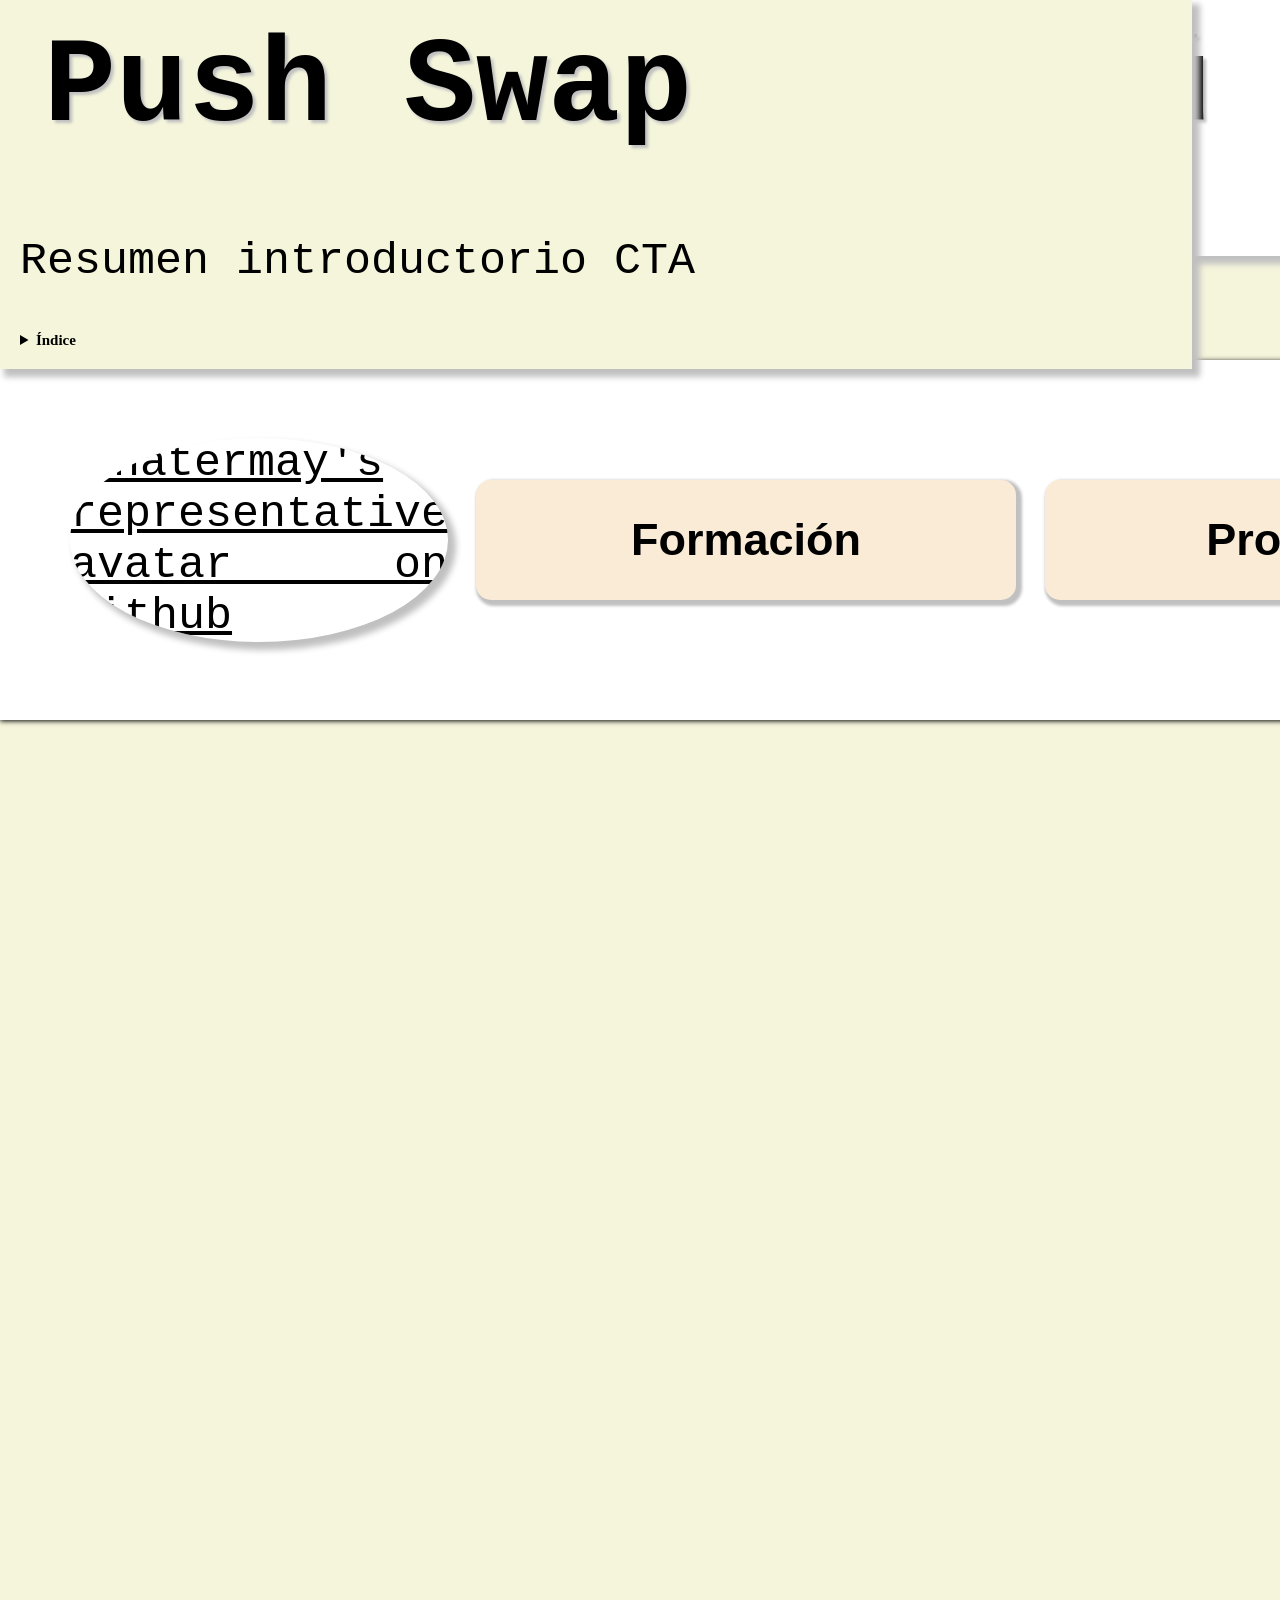
==== education/42/common_core/push_swap.html @ b55820af "Preview" ====
<!DOCTYPE html>
<html lang="es">
<head>
    <meta charset="UTF-8">
    <meta name="viewport" content="width=device-width, initial-scale=1.0">
    <title>Vista Previa</title>
    <link rel="stylesheet" href="push_swap.css">
</head>
<body>
		<header>
				<div class="left-content">
						<a href="index.html" alt="anatermay's representative avatar on github">
								<img src="https://avatars.githubusercontent.com/u/166392499?v=4" alt="anatermay's representative avatar on github" class="logo_img">
						</a>
				</div>
				<div class="right-content">
						<a href="" alt="education's link"><button>Formación</button></a>
						<a href="" alt="projects' link"><button>Proyectos</button></a>
						<a href="" alt="challenges' link"><button>Retos</button></a>
						<a href="" alt="events' link"><button>Eventos</button></a>
						<a href="" alt="anatermay's link"><button>AnaTerMay</button></a>
					</div>
		</header>
    <div class="container">
        <div class="right_bar">
            <h1>Menú</h1>
        </div>
        <div class="left_bar">
            <h1>Push Swap</h1>
            <p>Resumen introductorio CTA</p>
            <details>
                <summary><b>Índice</b></summary>
                <ul>
                    <li><a href="" alt="">A</a></li>
                </ul>
            </details>
        </div>
    </div>
</body>
</html>
---- education/42/common_core/push_swap.css ----
body {
    background-color: beige;
    font-family: Georgia, 'Times New Roman', Times, serif, monospace;
    font-size: 15px;
    width: 100%;
    margin: 0;
    padding-top: 360px;
}

button {
    background-color: antiquewhite;
    box-shadow: 3px 3px 3px 3px #c0c0c0;
    font-size: 45px;
    font-weight: bold;
    color: #000000;
    padding: 10px 20px;
    margin: 10px;
    height: 120px;
    width: 540px;
    padding: 10px 20px;
    border-radius: 15px 15px 15px 15px;
    border: none;
    cursor: pointer;
}

button:hover {
    background-color: #000000;
    color: fuchsia;
    font-style: bold;
    border: 9px solid greenyellow;
    box-shadow: 3px 3px 3px 3px bisque;
    cursor: hand;
}

header {
    display: flex;
    align-items: center;
    justify-content: space-between;
    background-color: white;
    color: black;
    font-size: 21px;
    height: 360px;
    width: 100%;
    padding: 0 10px;
    position: static;
    top: 0;
    z-index: 1000; /* Asegura que el header esté por encima del contenido */
    -webkit-box-shadow: 0px 1px 5px 0px rgba(0, 0, 0, 0.17);
    -moz-box-shadow: 0px 1px 5px 0px rgba(0, 0, 0, 0.17);
    box-shadow: 0px 1px 5px 0px #000000;
}

header .left-content {
    flex: 0 0 21%; /* Ocupa el 30% del ancho */
    display: flex;
    align-items: center;
}

header .right-content {
    flex: 1 1 79%; /* Ocupa el resto del espacio */
    display: flex;
    justify-content: space-between;
    align-items: center;
    margin-right: 18px;
    margin-left: 9px;
    padding-right: 9px;
}

header .right-content a {
    margin-left: 9px; /* Margen entre los botones */
}

.logo_img {
    border-radius: 100% 100% 100% 100%;
    box-shadow: #c0c0c0 6px 6px 6px 2px;
    width: 300px;
    height: 300px;
    margin-left: 60px;
}

h1 {
    font-size: 120px;
    color: #000000;
    text-align: left;
    padding-left: 12px;
    margin-left: 12px;
    font-family: 'Courier New', Courier, monospace;
    font-style: bold;
    text-shadow: 3px 3px 3px #c0c0c0;
}

p, a {
    font-size: 45px;
    color: #000000;
    text-align: justify;
    font-family: Georgia, monospace;
    font-style: normal;
}

.container {
    display: flex;
    justify-content: space-between;
    margin-top: 360px;
    padding: 20px;
    width: 100%;
    height: calc(100vh - 360px);
}

.right_bar {
    width: 360px;
    background-color: #ffffff;
    box-shadow: #c0c0c0 6px 6px 6px 2px;
    padding: 20px;
    position: fixed;
    top: 0;
    right: 0;
    overflow-y: auto;
}

.right_bar h1 {
    margin-top: 0;
}

.left_bar {
    flex: 1;
    width: 90%;
    background-color: beige;
    padding: 20px;
    box-shadow: #c0c0c0 6px 6px 6px 2px;
    position: fixed;
    top: 0;
    left: 0;
    overflow-y: auto;
}

.left_bar h1 {
    margin-top: 0;
}
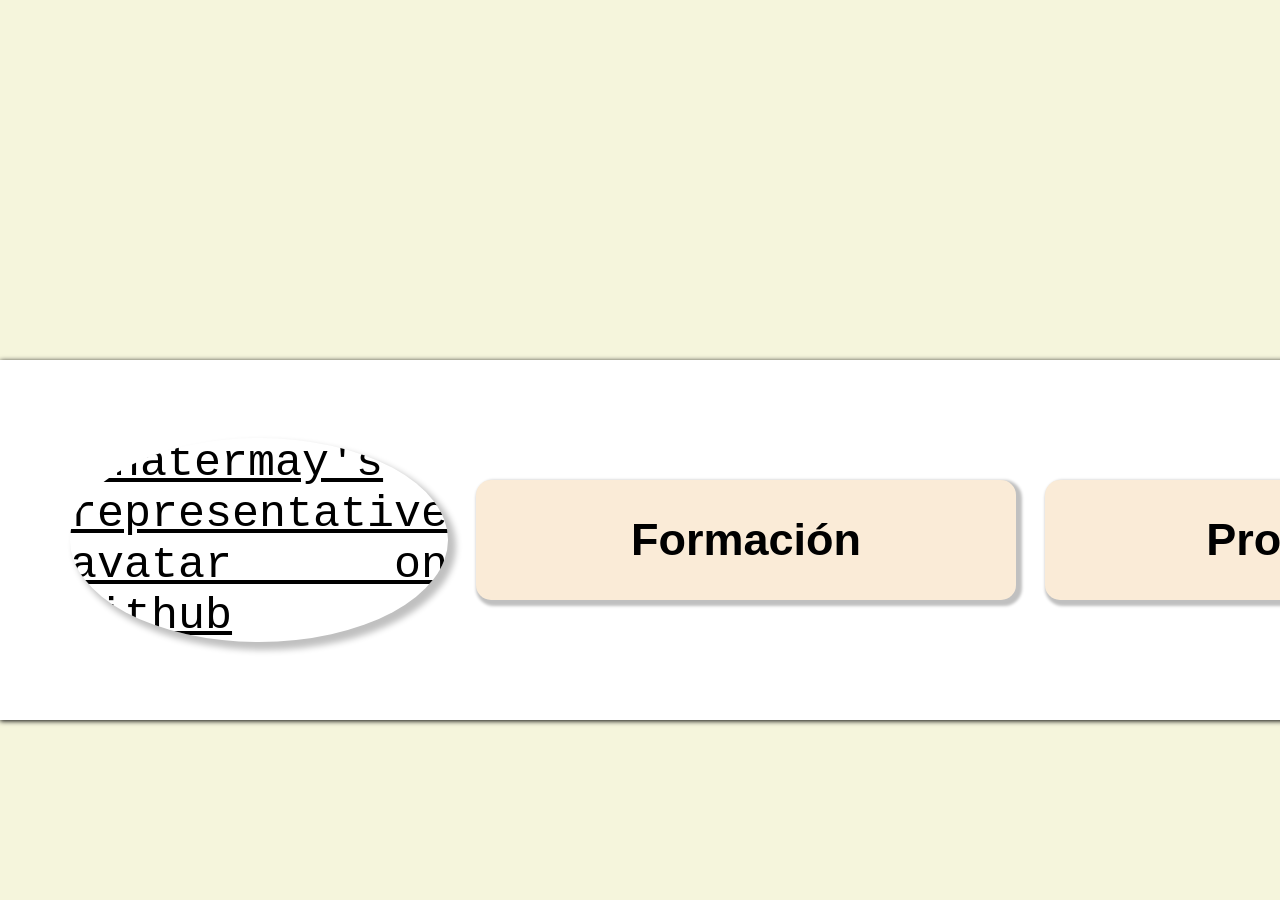
==== commit 7674e40f: "Preview" ====
--- a/education/42/common_core/push_swap.html
+++ b/education/42/common_core/push_swap.html
@@ -21,20 +21,6 @@
 						<a href="" alt="anatermay's link"><button>AnaTerMay</button></a>
 					</div>
 		</header>
-    <div class="container">
-        <div class="right_bar">
-            <h1>Menú</h1>
-        </div>
-        <div class="left_bar">
-            <h1>Push Swap</h1>
-            <p>Resumen introductorio CTA</p>
-            <details>
-                <summary><b>Índice</b></summary>
-                <ul>
-                    <li><a href="" alt="">A</a></li>
-                </ul>
-            </details>
-        </div>
-    </div>
+    
 </body>
 </html>
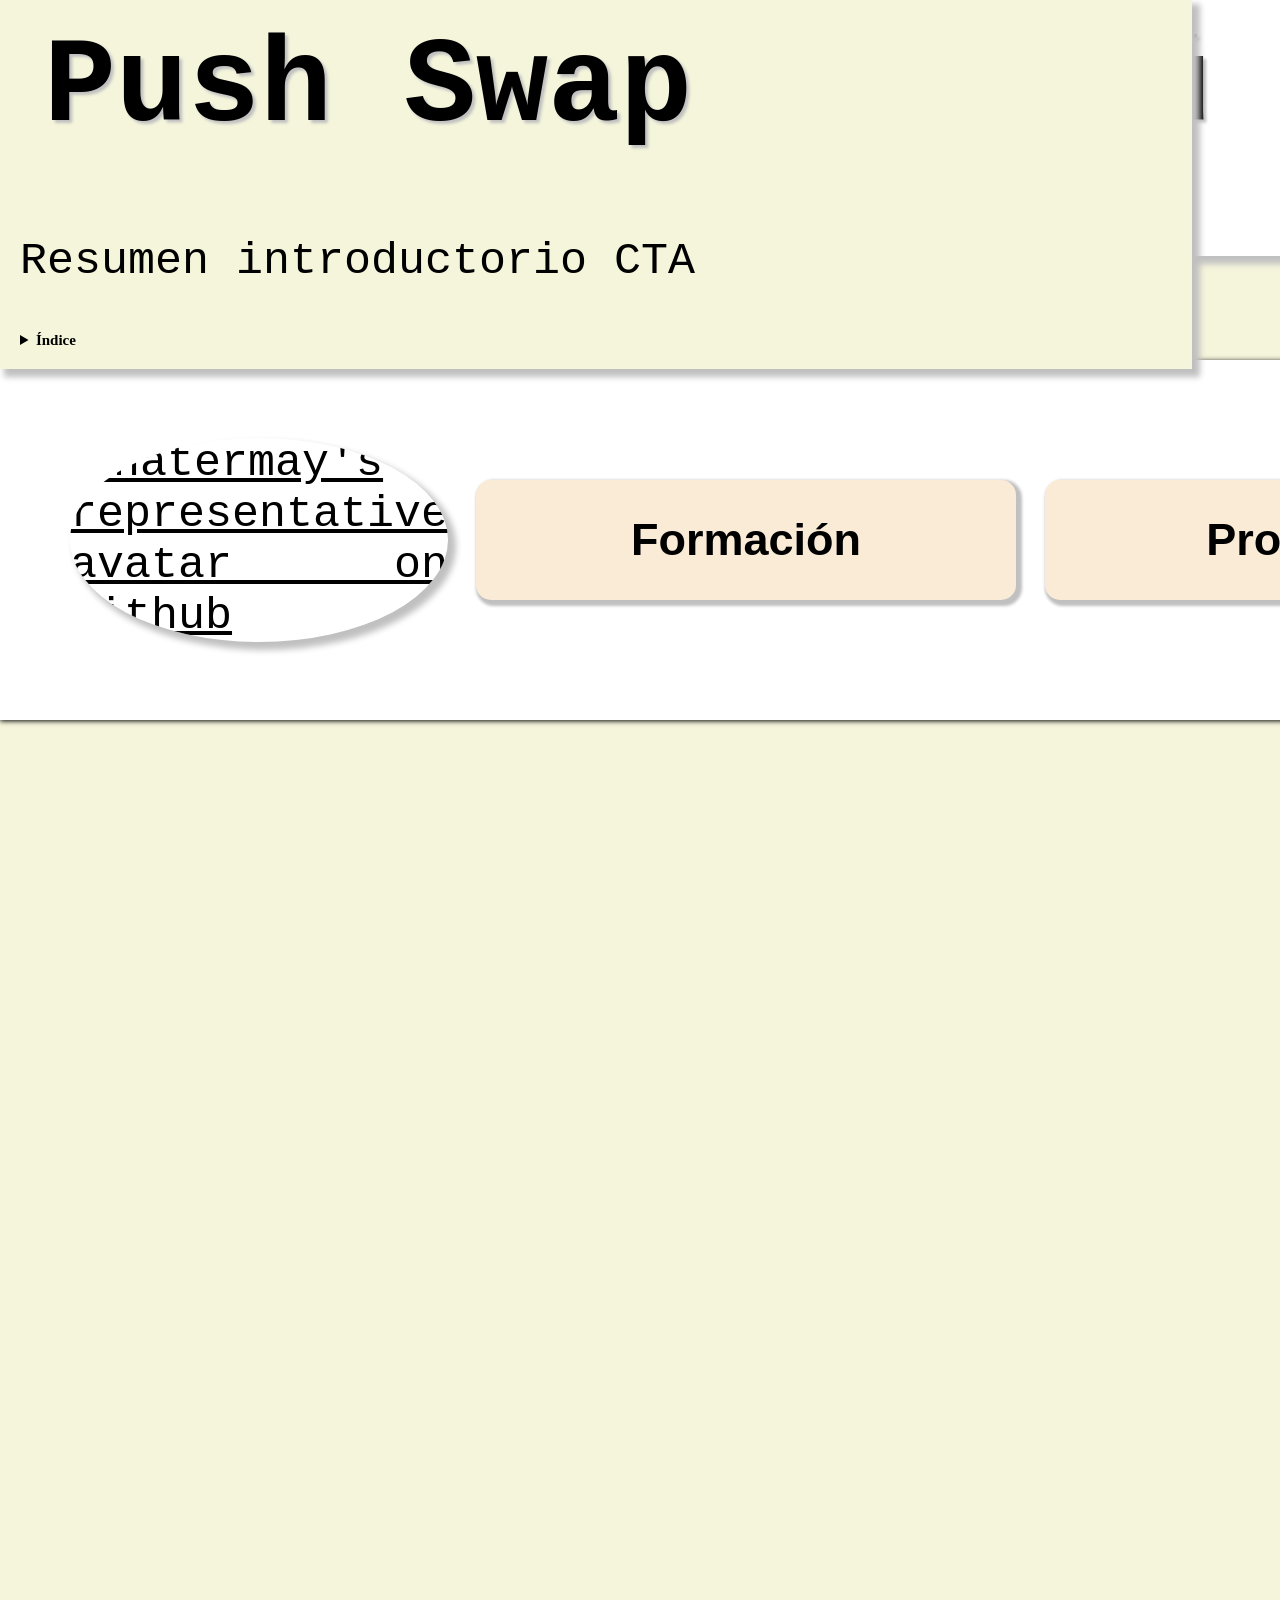
==== commit e61dd748: "Preview" ====
--- a/education/42/common_core/push_swap.html
+++ b/education/42/common_core/push_swap.html
@@ -21,6 +21,20 @@
 						<a href="" alt="anatermay's link"><button>AnaTerMay</button></a>
 					</div>
 		</header>
-    
+        <div class="container">
+            <div class="right_bar">
+                <h1>Menú</h1>
+            </div>
+            <div class="left_bar">
+                <h1>Push Swap</h1>
+                <p>Resumen introductorio CTA</p>
+                <details>
+                    <summary><b>Índice</b></summary>
+                    <ul>
+                        <li><a href="" alt="">A</a></li>
+                    </ul>
+                </details>
+            </div>
+        </div>
 </body>
 </html>
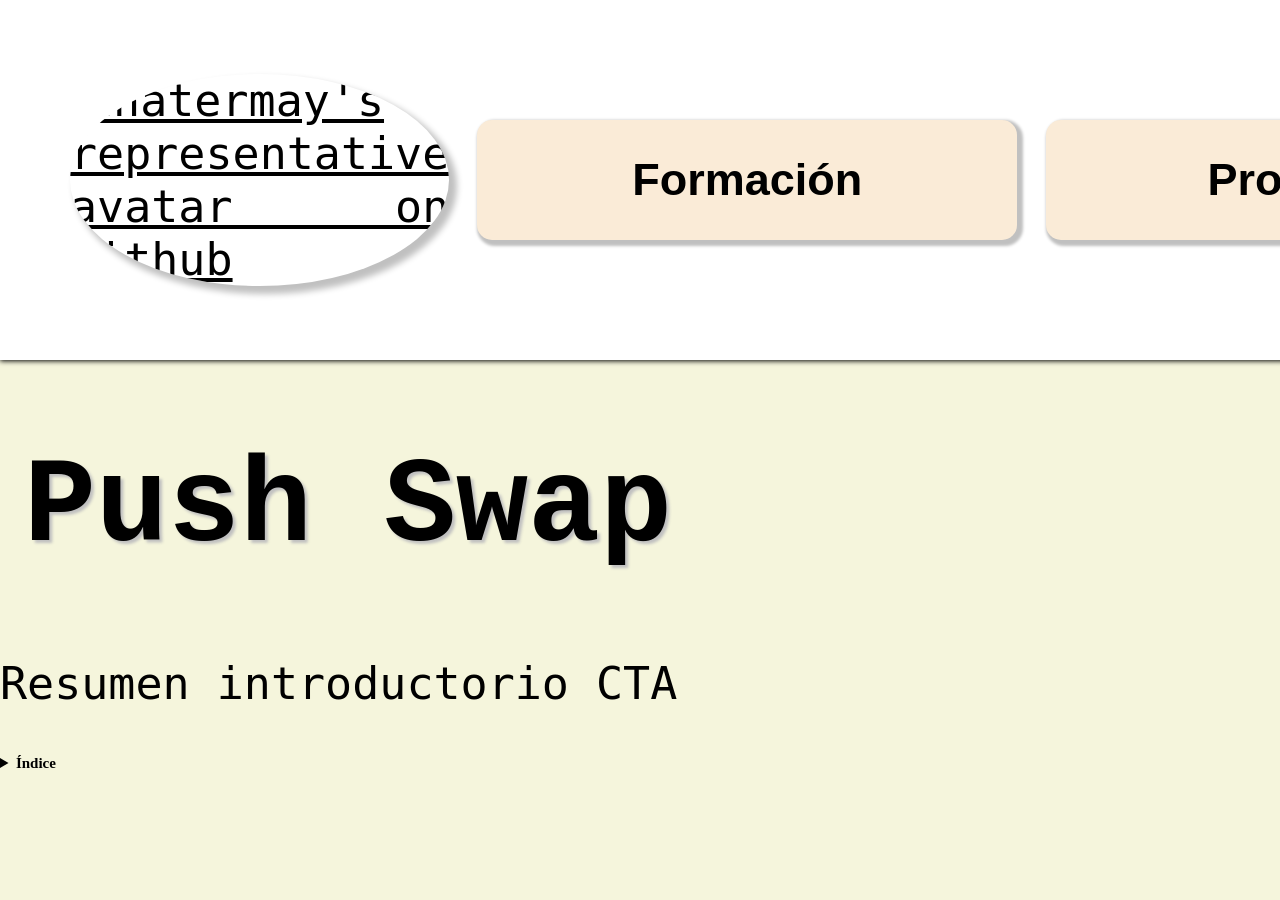
==== commit d20015ed: "preview" ====
--- a/education/42/common_core/push_swap.html
+++ b/education/42/common_core/push_swap.html
@@ -1,40 +1,33 @@
 <!DOCTYPE html>
 <html lang="es">
 <head>
-    <meta charset="UTF-8">
-    <meta name="viewport" content="width=device-width, initial-scale=1.0">
-    <title>Vista Previa</title>
-    <link rel="stylesheet" href="push_swap.css">
+	<meta charset="UTF-8">
+	<meta name="viewport" content="width=device-width, initial-scale=1.0">
+	<title>Vista Previa</title>
+	<link rel="stylesheet" href="push_swap.css">
 </head>
 <body>
-		<header>
-				<div class="left-content">
-						<a href="index.html" alt="anatermay's representative avatar on github">
-								<img src="https://avatars.githubusercontent.com/u/166392499?v=4" alt="anatermay's representative avatar on github" class="logo_img">
-						</a>
+	<header>
+			<div class="left-content">
+					<a href="index.html" alt="anatermay's representative avatar on github">
+							<img src="https://avatars.githubusercontent.com/u/166392499?v=4" alt="anatermay's representative avatar on github" class="logo_img">
+					</a>
+			</div>
+			<div class="right-content">
+					<a href="" alt="education's link"><button>Formación</button></a>
+					<a href="" alt="projects' link"><button>Proyectos</button></a>
+					<a href="" alt="challenges' link"><button>Retos</button></a>
+					<a href="" alt="events' link"><button>Eventos</button></a>
+					<a href="" alt="anatermay's link"><button>AnaTerMay</button></a>
 				</div>
-				<div class="right-content">
-						<a href="" alt="education's link"><button>Formación</button></a>
-						<a href="" alt="projects' link"><button>Proyectos</button></a>
-						<a href="" alt="challenges' link"><button>Retos</button></a>
-						<a href="" alt="events' link"><button>Eventos</button></a>
-						<a href="" alt="anatermay's link"><button>AnaTerMay</button></a>
-					</div>
-		</header>
-        <div class="container">
-            <div class="right_bar">
-                <h1>Menú</h1>
-            </div>
-            <div class="left_bar">
-                <h1>Push Swap</h1>
-                <p>Resumen introductorio CTA</p>
-                <details>
-                    <summary><b>Índice</b></summary>
-                    <ul>
-                        <li><a href="" alt="">A</a></li>
-                    </ul>
-                </details>
-            </div>
-        </div>
+	</header>
+	<h1>Push Swap</h1>
+		<p>Resumen introductorio CTA</p>
+		<details>
+			<summary><b>Índice</b></summary>
+			<ul>
+				<li><a href="" alt="">A</a></li>
+			</ul>
+		</details>
 </body>
 </html>
--- a/education/42/common_core/push_swap.css
+++ b/education/42/common_core/push_swap.css
@@ -42,7 +42,7 @@
     height: 360px;
     width: 100%;
     padding: 0 10px;
-    position: static;
+    position: fixed;
     top: 0;
     z-index: 1000; /* Asegura que el header esté por encima del contenido */
     -webkit-box-shadow: 0px 1px 5px 0px rgba(0, 0, 0, 0.17);
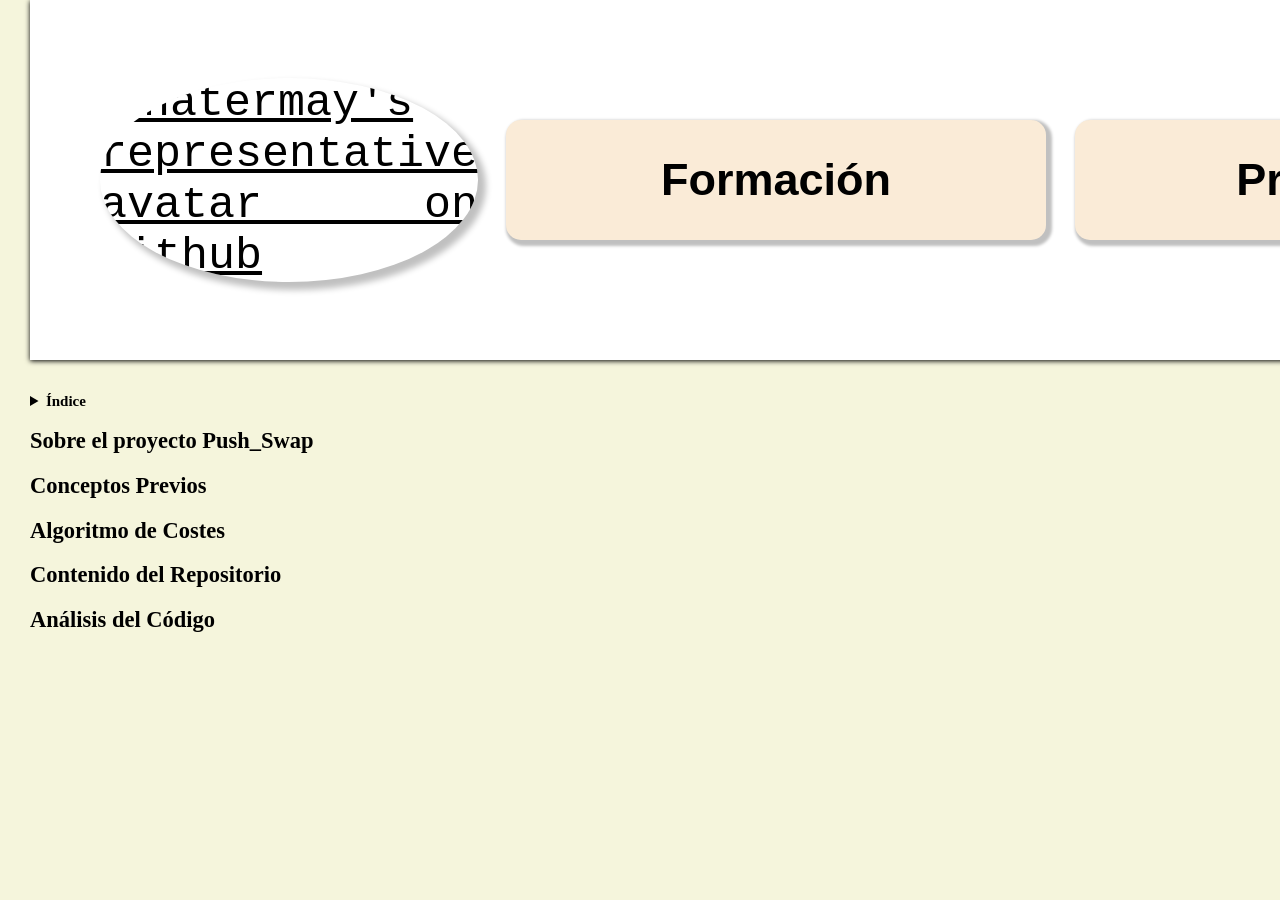
==== commit 57e2d2f0: "preview" ====
--- a/education/42/common_core/push_swap.html
+++ b/education/42/common_core/push_swap.html
@@ -26,8 +26,17 @@
 		<details>
 			<summary><b>Índice</b></summary>
 			<ul>
-				<li><a href="" alt="">A</a></li>
+				<li><a href="#sobre-el-proyecto-push-swap" alt="Sobre el proyecto Push_Swap">Sobre el proyecto Push_Swap</a></li>
+				<li><a href="#conceptos-previos" alt="Conceptos Previos">Conceptos Previos</a></li>
+				<li><a href="#algoritmo-de-costes" alt="Algoritmo de Costes">Algoritmo de Costes</a></li>
+				<li><a href="#contenido-del-repositorio" alt="Contenido del Repositorio">Contenido del Repositorio</a></li>
+				<li><a href="#análisis-del-código" alt="Análisis del Código">Análisis del Código</a></li>
 			</ul>
 		</details>
+	<h2 id="sobre-el-proyecto-push-swap">Sobre el proyecto Push_Swap</h2>
+	<h2 id="conceptos-previos">Conceptos Previos</h2>
+	<h2 id="algoritmo-de-costes">Algoritmo de Costes</h2>	
+	<h2 id="contenido-del-repositorio">Contenido del Repositorio</h2>
+	<h2 id="análisis-del-código">Análisis del Código</h2>
 </body>
 </html>
--- a/education/42/common_core/push_swap.css
+++ b/education/42/common_core/push_swap.css
@@ -3,8 +3,7 @@
     font-family: Georgia, 'Times New Roman', Times, serif, monospace;
     font-size: 15px;
     width: 100%;
-    margin: 0;
-    padding-top: 360px;
+    margin: 30px;
 }
 
 button {
@@ -96,43 +95,3 @@
     font-family: Georgia, monospace;
     font-style: normal;
 }
-
-.container {
-    display: flex;
-    justify-content: space-between;
-    margin-top: 360px;
-    padding: 20px;
-    width: 100%;
-    height: calc(100vh - 360px);
-}
-
-.right_bar {
-    width: 360px;
-    background-color: #ffffff;
-    box-shadow: #c0c0c0 6px 6px 6px 2px;
-    padding: 20px;
-    position: fixed;
-    top: 0;
-    right: 0;
-    overflow-y: auto;
-}
-
-.right_bar h1 {
-    margin-top: 0;
-}
-
-.left_bar {
-    flex: 1;
-    width: 90%;
-    background-color: beige;
-    padding: 20px;
-    box-shadow: #c0c0c0 6px 6px 6px 2px;
-    position: fixed;
-    top: 0;
-    left: 0;
-    overflow-y: auto;
-}
-
-.left_bar h1 {
-    margin-top: 0;
-}
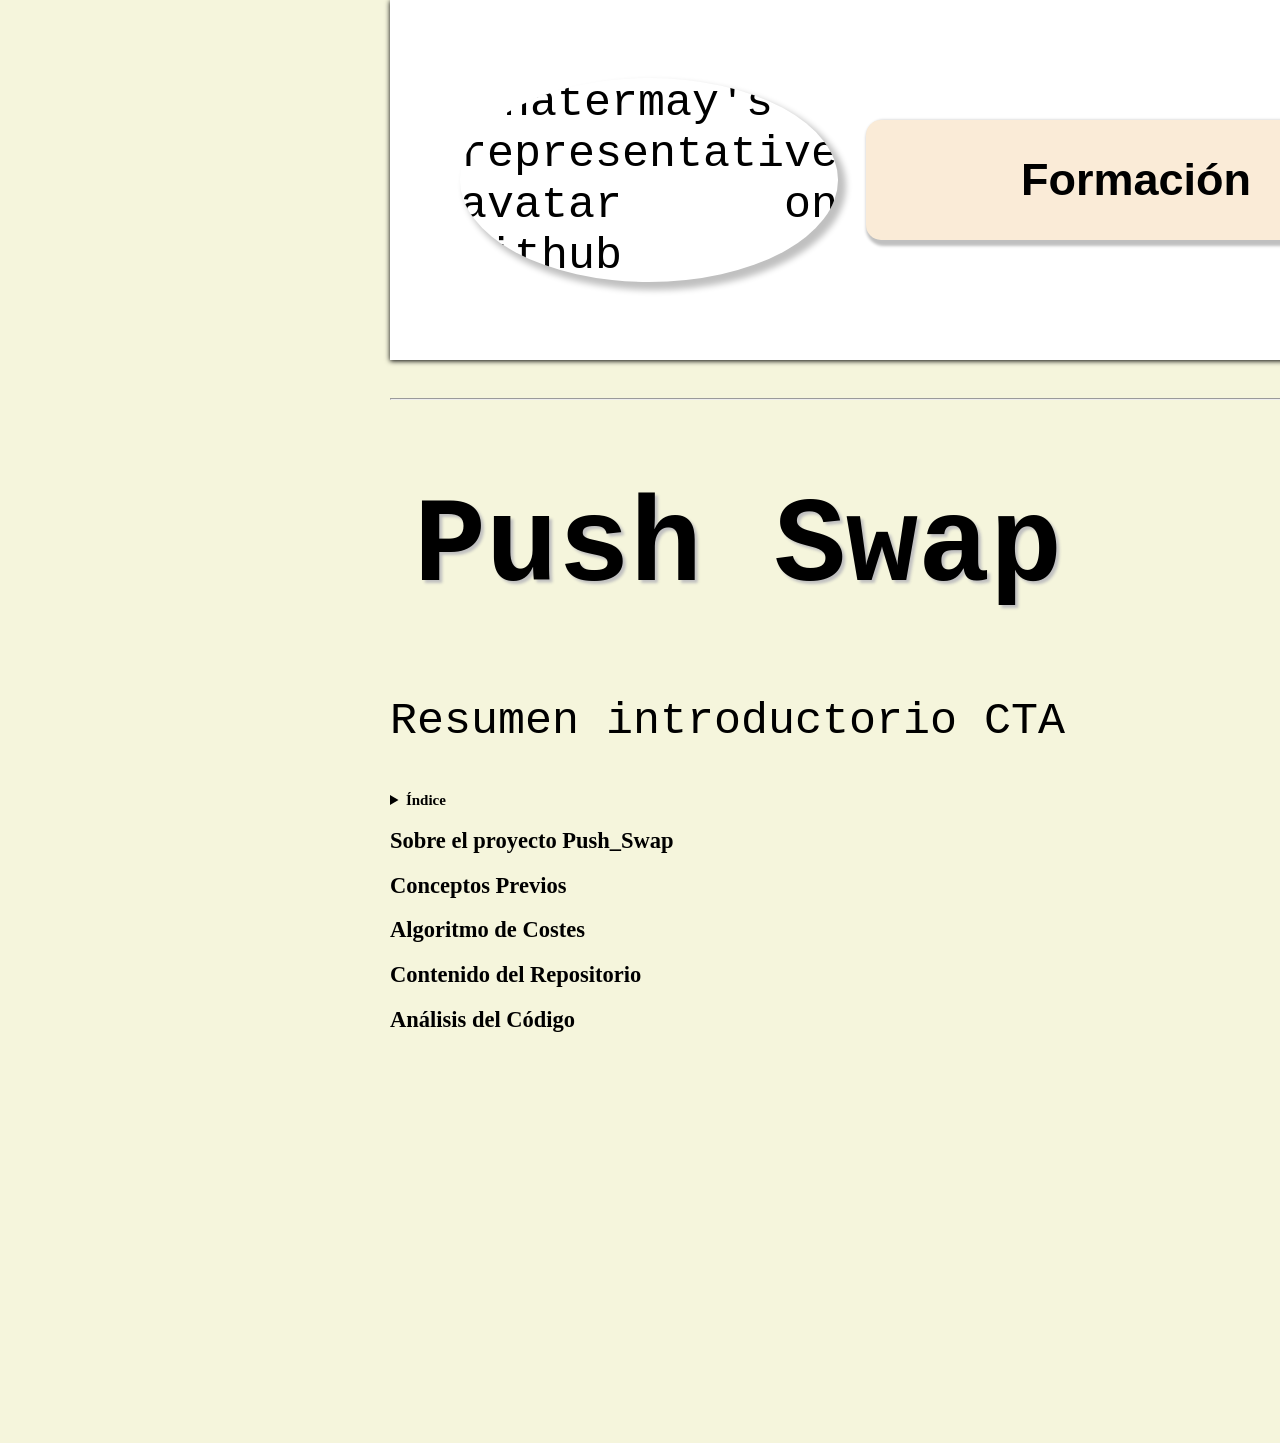
==== commit 7564de1f: "preview" ====
--- a/education/42/common_core/push_swap.html
+++ b/education/42/common_core/push_swap.html
@@ -21,6 +21,7 @@
 					<a href="" alt="anatermay's link"><button>AnaTerMay</button></a>
 				</div>
 	</header>
+	<hr>
 	<h1>Push Swap</h1>
 		<p>Resumen introductorio CTA</p>
 		<details>
--- a/education/42/common_core/push_swap.css
+++ b/education/42/common_core/push_swap.css
@@ -4,6 +4,7 @@
     font-size: 15px;
     width: 100%;
     margin: 30px;
+    padding: 360px;
 }
 
 button {
@@ -94,4 +95,5 @@
     text-align: justify;
     font-family: Georgia, monospace;
     font-style: normal;
+    text-decoration: none;
 }
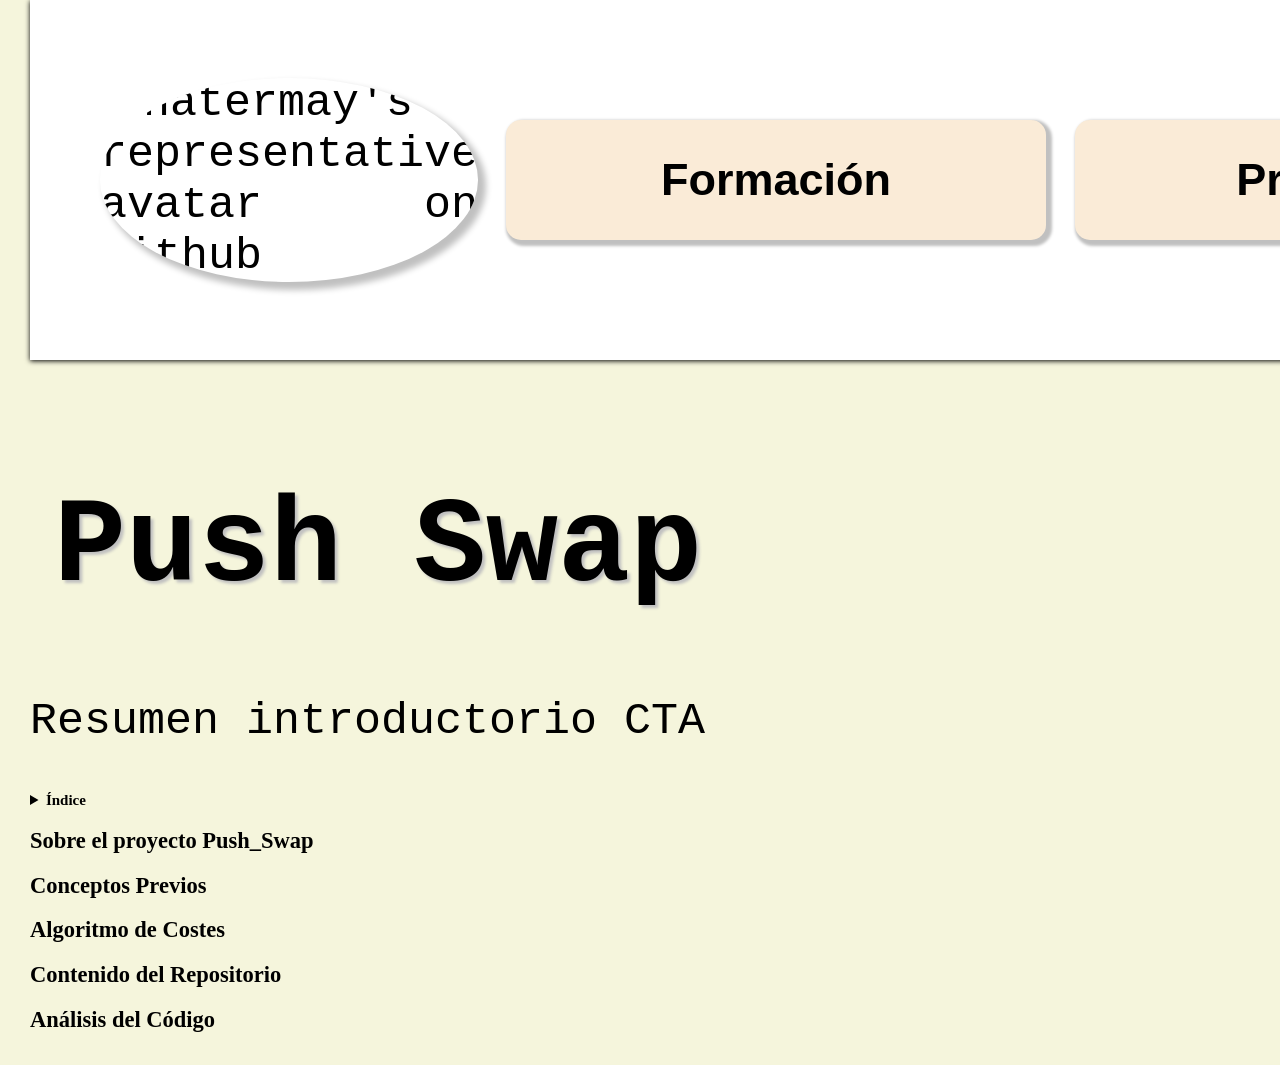
==== commit 2475f539: "preview" ====
--- a/education/42/common_core/push_swap.html
+++ b/education/42/common_core/push_swap.html
@@ -22,22 +22,24 @@
 				</div>
 	</header>
 	<hr>
-	<h1>Push Swap</h1>
-		<p>Resumen introductorio CTA</p>
-		<details>
-			<summary><b>Índice</b></summary>
-			<ul>
-				<li><a href="#sobre-el-proyecto-push-swap" alt="Sobre el proyecto Push_Swap">Sobre el proyecto Push_Swap</a></li>
-				<li><a href="#conceptos-previos" alt="Conceptos Previos">Conceptos Previos</a></li>
-				<li><a href="#algoritmo-de-costes" alt="Algoritmo de Costes">Algoritmo de Costes</a></li>
-				<li><a href="#contenido-del-repositorio" alt="Contenido del Repositorio">Contenido del Repositorio</a></li>
-				<li><a href="#análisis-del-código" alt="Análisis del Código">Análisis del Código</a></li>
-			</ul>
-		</details>
-	<h2 id="sobre-el-proyecto-push-swap">Sobre el proyecto Push_Swap</h2>
-	<h2 id="conceptos-previos">Conceptos Previos</h2>
-	<h2 id="algoritmo-de-costes">Algoritmo de Costes</h2>	
-	<h2 id="contenido-del-repositorio">Contenido del Repositorio</h2>
-	<h2 id="análisis-del-código">Análisis del Código</h2>
+	<div class="container">
+		<h1>Push Swap</h1>
+			<p>Resumen introductorio CTA</p>
+			<details>
+				<summary><b>Índice</b></summary>
+				<ul>
+					<li><a href="#sobre-el-proyecto-push-swap" alt="Sobre el proyecto Push_Swap">Sobre el proyecto Push_Swap</a></li>
+					<li><a href="#conceptos-previos" alt="Conceptos Previos">Conceptos Previos</a></li>
+					<li><a href="#algoritmo-de-costes" alt="Algoritmo de Costes">Algoritmo de Costes</a></li>
+					<li><a href="#contenido-del-repositorio" alt="Contenido del Repositorio">Contenido del Repositorio</a></li>
+					<li><a href="#análisis-del-código" alt="Análisis del Código">Análisis del Código</a></li>
+				</ul>
+			</details>
+		<h2 id="sobre-el-proyecto-push-swap">Sobre el proyecto Push_Swap</h2>
+		<h2 id="conceptos-previos">Conceptos Previos</h2>
+		<h2 id="algoritmo-de-costes">Algoritmo de Costes</h2>	
+		<h2 id="contenido-del-repositorio">Contenido del Repositorio</h2>
+		<h2 id="análisis-del-código">Análisis del Código</h2>
+	</div>
 </body>
 </html>
--- a/education/42/common_core/push_swap.css
+++ b/education/42/common_core/push_swap.css
@@ -4,7 +4,6 @@
     font-size: 15px;
     width: 100%;
     margin: 30px;
-    padding: 360px;
 }
 
 button {
@@ -97,3 +96,8 @@
     font-style: normal;
     text-decoration: none;
 }
+
+.container {
+    padding-top: 360px;
+    width: 90%;
+}
